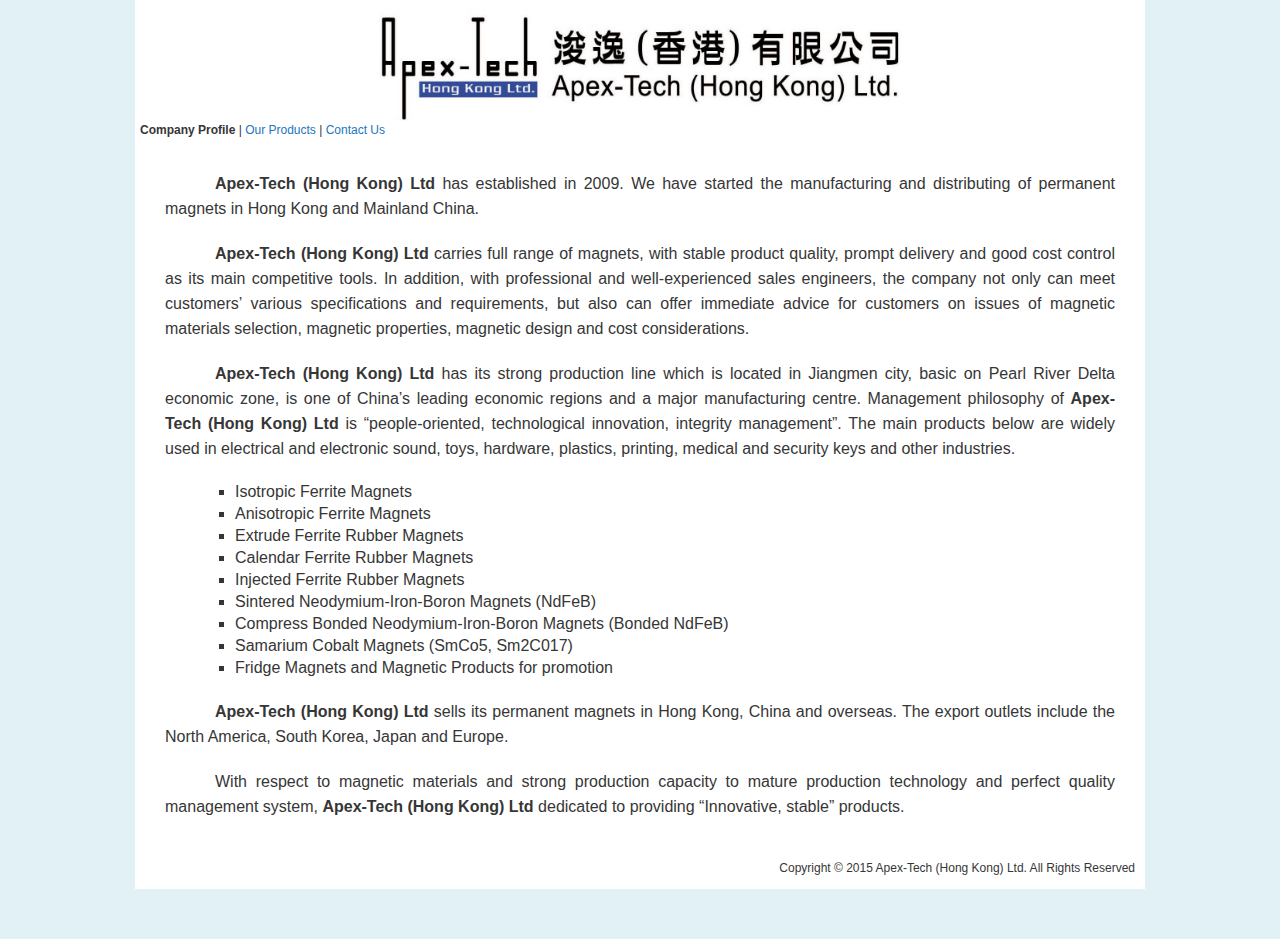
==== index.html @ 894b361e "Init Commit" ====
<!DOCTYPE html 
	PUBLIC "-//W3C//DTD XHTML 1.0 Transitional//EN"
	"http://www.w3.org/TR/xhtml1/DTD/xhtml1-transitional.dtd">
<html xmlns="http://www.w3.org/1999/xhtml" lang="zh-TW" xml:lang="zh-TW"><?/*zh-TW, zh-CN, en_US*/?>
<head>
	<meta http-equiv="X-UA-Compatible" content="IE=8,IE=edge,chrome=1">
	<meta http-equiv="Content-Type" content="text/html; charset=UTF-8">
	<meta http-equiv="content-language" content="zh-TW"/>
	<meta name="robots" content="noindex,nofollow,noarchive"/>
	<meta name="author" content="airthomas" />
	<meta name="copyright" content="airthomas">
	<meta name="language" content="en_US"/>
	<meta name="location" content="hk"/>
	<link rel="home" href="http://www.apextechhk.com/" />
	<link rel="icon" href="sysimages/favicon.ico" type="image/x-icon">
	<link rel="Shortcut Icon" href="sysimages/favicon.ico">
	<meta name="viewport" content="width=device-width; initial-scale=1.0; maximum-scale=1.0; user-scalable=0;" />
	<meta name="apple-mobile-web-app-capable" content="yes" />
	<meta name="apple-mobile-web-app-status-bar-style" content="black" />
	<link rel="apple-touch-icon-precomposed" href="sysimages/favicon.png" />
	<meta name = "format-detection" content = "telephone=no">
	<title>Apex-Tech (Hong Kong) Ltd.</title>
	<link rel="stylesheet" href="css/general.css">
</head>
<body>
<div id="wrapper" style="width:1010px; background-color:#fff">

	<div style="padding-top:5px; width:1010px; background-color:#fff; height:136px">
		<div style="text-align:center">
			<img border="0" src="images/heading_blue.jpg" width="535" height="116">
		</div>
		<div style="padding:0 5px">
			<div style="float:left">
				<b>Company Profile</b> | 
				<a href="products.html">Our Products</a> | 
				<a href="contactus.html">Contact Us</a>
			</div>
			<div style="float:right"></div>
		</div>
	</div>
	<div style="clear:both; margin-bottom:30px; "></div>

<div style="padding:0 30px; font-size:16px; width:950px; background-color:#fff; text-align: justify">
	<p style="text-indent:50px; line-height:25px"><b>Apex-Tech (Hong Kong) Ltd</b> has established in 2009.  We have started the manufacturing and distributing of permanent magnets in Hong Kong and Mainland China.</p>
	<p style="text-indent:50px; margin-top:20px; line-height:25px"><b>Apex-Tech (Hong Kong) Ltd</b> carries full range of magnets, with stable product quality, prompt delivery and good cost control as its main competitive tools.  In addition, with  professional and well-experienced sales engineers, the company not only can meet customers’ various specifications and requirements, but also can offer immediate advice for customers on issues of magnetic materials selection, magnetic properties, magnetic design and cost considerations.</p>
	<p style="text-indent:50px; margin-top:20px; line-height:25px"><b>Apex-Tech (Hong Kong) Ltd</b> has its strong production line which is located in Jiangmen city, basic on Pearl River Delta economic zone, is one of China’s leading economic regions and a major manufacturing centre.  Management philosophy of <b>Apex-Tech (Hong Kong) Ltd</b> is “people-oriented, technological innovation, integrity management”.  The main products below are widely used in electrical and electronic sound, toys, hardware, plastics, printing, medical and security keys and other industries.</p>
	<ul style="margin-top:20px; margin-left:30px; list-style-type: square">
		<li style="padding: 2px 0px">Isotropic Ferrite Magnets</li>
		<li style="padding: 2px 0px">Anisotropic Ferrite Magnets</li>
		<li style="padding: 2px 0px">Extrude Ferrite Rubber Magnets</li>
		<li style="padding: 2px 0px">Calendar Ferrite Rubber Magnets</li>
		<li style="padding: 2px 0px">Injected Ferrite Rubber Magnets</li>
		<li style="padding: 2px 0px">Sintered Neodymium-Iron-Boron Magnets (NdFeB)</li>
		<li style="padding: 2px 0px">Compress Bonded Neodymium-Iron-Boron Magnets (Bonded NdFeB)</li>
		<li style="padding: 2px 0px">Samarium Cobalt Magnets (SmCo5, Sm2C017)</li>
		<li style="padding: 2px 0px">Fridge Magnets and Magnetic Products for promotion</li>
	</ul>
	<p style="text-indent:50px; margin-top:20px; line-height:25px"><b>Apex-Tech (Hong Kong) Ltd</b> sells its permanent magnets in Hong Kong, China and overseas.  The export outlets include the North America, South Korea, Japan and Europe.</p>
	<p style="text-indent:50px; margin-top:20px; line-height:25px">With respect to magnetic materials and strong production capacity to mature production technology and perfect quality management system, <b>Apex-Tech (Hong Kong) Ltd</b> dedicated to providing “Innovative, stable” products.</p>
</div>

<div style="clear:both; margin-top:30px; "></div>
<div style="width:1010px; background-color:#fff; height:40px">
	<div style="padding:10px 10px">
		<div style="float:left"></div>
		<div style="float:right">Copyright © 2015 Apex-Tech (Hong Kong) Ltd. All Rights Reserved</div>
	</div>
</div>

</div>
</body>
</html>
---- css/general.css ----
*{
	font-family: "Tahoma", "Arial", sans-serif;
	/*font-size: 12px; /*(locate here will difficult to change table's td font-size, so moved to body)*/
	margin:0;
	/*vertical-align: bottom;*/
	line-height: 18px;
}
div.inline{
	display: inline;
}
.bold{
	font-weight: bold;
}
/*
	for tablesorter in ajax-ObjSelect.php
*/
.ellipsis{
	white-space: nowrap;
	overflow: hidden;
	text-overflow: ellipsis
}
input[type="text"]{
	font-size: 12px;
}
input[type="button"], input[type="submit"]{
	font-size: 13px;
    background-color: orange;
    color: #fff;
    text-decoration: none;
    cursor: pointer;
    border:none;
}
input[type="button"].disabled, input[type="submit"].disabled{
    background-color: #bbb;
    border:none;
}
input[type="button"]:hover, input[type="submit"]:hover {
    background:red;
    border: none;
    box-shadow: 0px 0px 1px #777;
}
input[type="button"].disabled:hover, input[type="submit"].disabled:hover {
    background-color: #bbb;
}
img{
	border: 0;
	/*vertical-align: text-bottom;*/
}
a{
	text-decoration:none;
	color: #FDFDFD;
}
a:link{
	/*cursor: url("images/sys/doggy.ani"), url("../images/sys/doggy.png"), default;*/
	COLOR: #2376BC;
}
a:visited{
	/*cursor: url("images/sys/doggy.ani"), url("../images/sys/doggy.png"), default;*/
	COLOR: #2376BC;
}
a:active{
	/*cursor: url("images/sys/doggy.ani"), url("../images/sys/doggy.png"), default;*/
	COLOR: #2376BC;
}
a:hover{
	/*cursor: url("images/sys/doggy.ani"), url("../images/sys/doggy.png"), default;*/
	COLOR: #D90000; /*#2376BC;*/
}
ul{
	list-style:none;
}
.borderRadius_Border{
	behavior: url(PIE-1.0.0/PIE.htc);
	border:1px #cccccc solid;
	border-radius: 10px; -webkit-border-radius: 10px; -moz-border-radius: 10px;
}
.hidden{
	display: none;
}
.nowrap{
	white-space: nowrap;
}
input.readonly{
	background-color:#ccc;
}
.userMsgBG{
	/*background-color:yellow;*/
	text-align:center;
	width:100%;
}
.userMsg{
	color: green;
	font-weight: bold;
}

html{
	/*height: 100%;*/
}
body {
	margin:0 10px 50px 10px;
	/*background: #000000 url("../images/sys/bg.jpg") fixed no-repeat center top;*/
	
	/*background-image: url("../images/sys/bg.jpg");*/
	/*background-repeat: repeat;*/
	/*background-color: #008DA9;*/
	/*background-image: url('http://downloadlink.ppwgroup.com/new.ppwgroup.com/images/sys/BannerLogo.png');
	background-repeat: no-repeat;
	background-position: center top;*/
	background-color: #E2F1F6;
	/*background-position: center top;
	background-attachment: fixed;*/
	font-size: 12px;
	height: 100%;
	color: #363636;
	padding:0;
	overflow-x: auto;
	overflow-y: scroll;
	/*cursor: url("http://downloadlink.ppwgroup.com/new.ppwgroup.com/images/sys/doggy.ani"), url("http://downloadlink.ppwgroup.com/new.ppwgroup.com/images/sys/doggy.png"), default;*/
	/*cursor: url("images/sys/doggy.ani"), url("../images/sys/doggy.png"), default;*/
	/*text-align: center;*/ 
}

#wrapper{
	/*border: 1px #000 solid;*/
	position: relative;
	/*max-width: 1010px;*/
	width: 100%;
	padding: 0;
	margin: 0 auto;
	/*padding-top: 35px; /*for top floating menu*/
	
	/*background-color: #555;*/
	height: auto !important; min-height: 100%; height: 100%;
}

/****
table
****/
.tomTable {
	width: 100%;
	background-color: #fff;
	/*margin: 10px 0 15px;*/
	text-align: left;
	border-spacing: 0;
	border: #cdcdcd 1px solid;
	border-width: 1px 0 0 1px;
    border-spacing: 0;
    border-collapse: separate;
}
.tomTable th,
.tomTable td {
	border: #cdcdcd 1px solid;
	border-width: 0 1px 1px 0;
}

/* header */
.tomTable th,
.tomTable thead td {
	font: bold 12px/18px Arial, Sans-serif;
	color: #000;
	background-color: #99bfe6;
	border-collapse: collapse;
	padding: 4px;
	text-shadow: 0 1px 0 rgba(204, 204, 204, 0.7);
}
.tomTable tbody td,
.tomTable tfoot th,
.tomTable tfoot td {
	padding: 4px;
	vertical-align: top;
}
.tomTable .header,
.tomTable .table-header {
	/* black (unsorted) double arrow */
	background-image: url([data-uri]);
	/* white (unsorted) double arrow */
	/* background-image: url([data-uri]); */
	/* image */
	/* background-image: url(images/black-unsorted.gif); */
	background-repeat: no-repeat;
	background-position: center right;
	padding: 4px 18px 4px 4px;
	white-space: normal;
	cursor: pointer;
}

/*****
others
******/
#overlay {
	position: fixed;
	top: 0;
	left: 0;
	width: 100%;
	height: 100%;
	background-color: #000;
	filter:alpha(opacity=70);
	-moz-opacity:0.7;
	-khtml-opacity: 0.7;
	opacity: 0.7;
	z-index: 8;
	display: none;
}
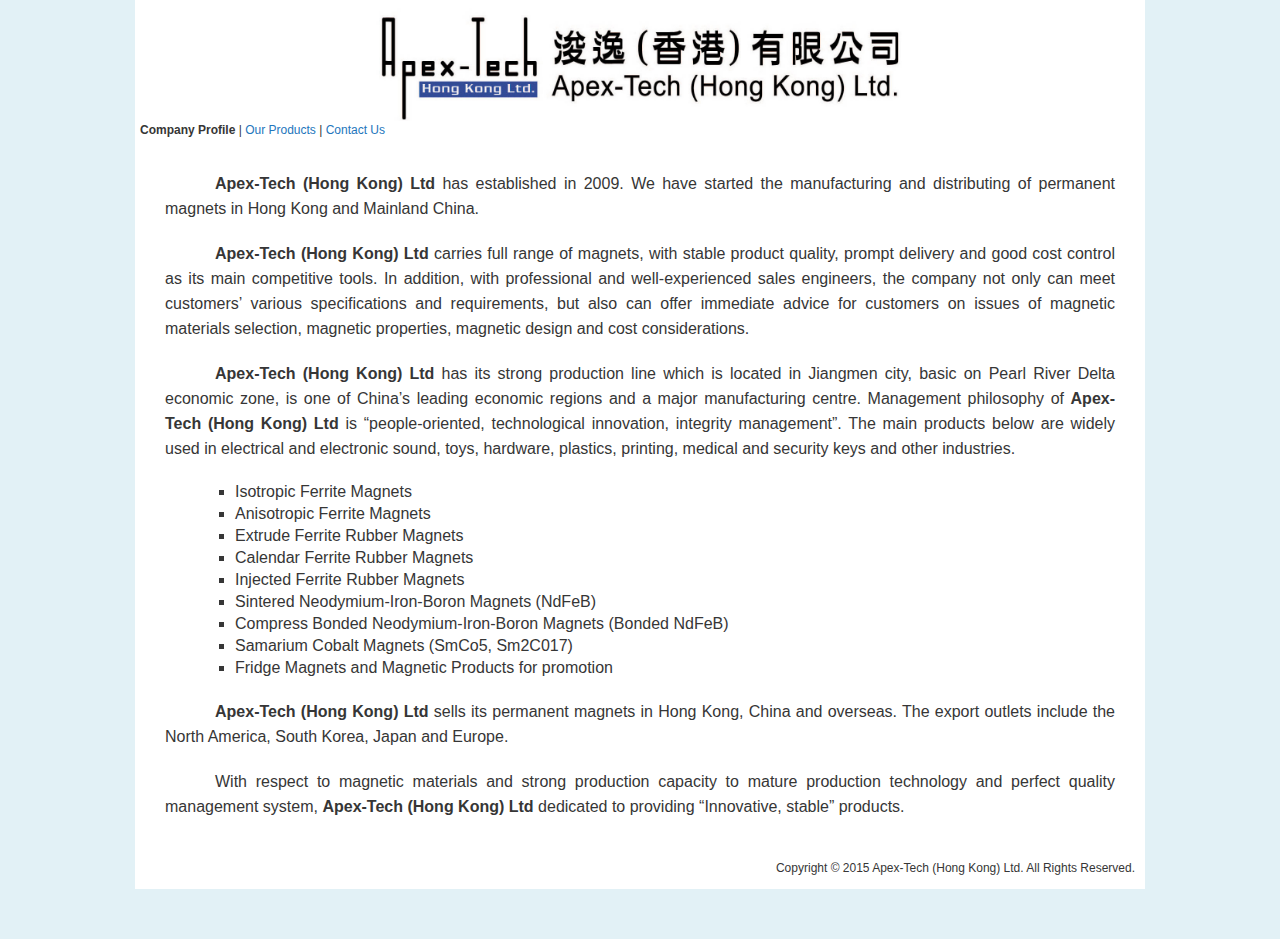
==== commit 3ed3ab4a: "test commit" ====
--- a/index.html
+++ b/index.html
@@ -63,7 +63,7 @@
 <div style="width:1010px; background-color:#fff; height:40px">
 	<div style="padding:10px 10px">
 		<div style="float:left"></div>
-		<div style="float:right">Copyright © 2015 Apex-Tech (Hong Kong) Ltd. All Rights Reserved</div>
+		<div style="float:right">Copyright © 2015 Apex-Tech (Hong Kong) Ltd. All Rights Reserved.</div>
 	</div>
 </div>
 
